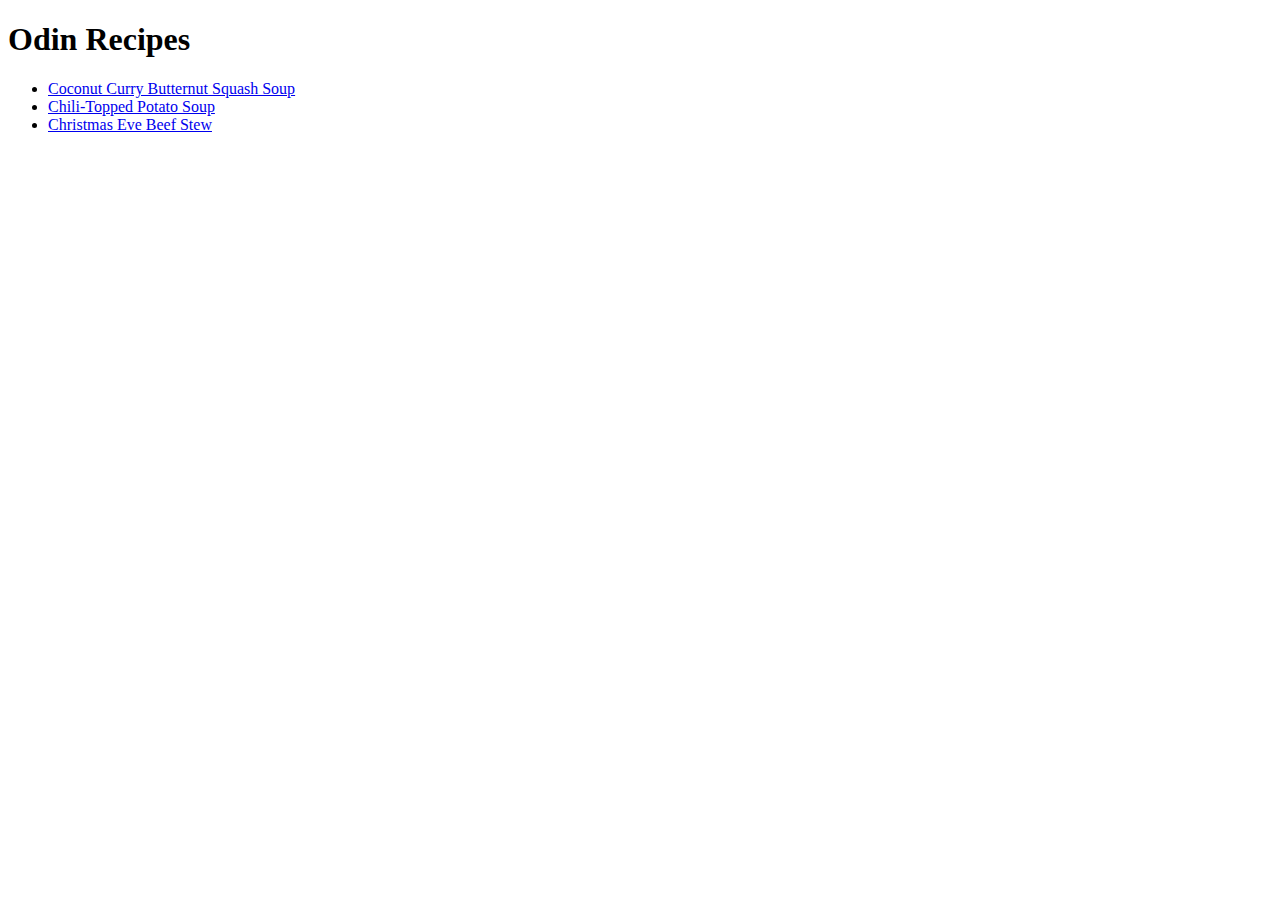
==== index.html @ f71e71fe "Create 3 recipes pages with illustration image." ====
<!DOCTYPE html>
<html lang="en">
<head>
    <meta charset="UTF-8">
    <meta name="viewport" content="width=device-width, initial-scale=1.0">
    <title>Odin Recipes</title>

</head>
<body>
    <h1>Odin Recipes</h1>

    <ul>
        <li><a href="./recipes/coconut-curry.html">Coconut Curry Butternut Squash Soup</a></li>
        <li><a href="./recipes/chili-potato-soup.html">Chili-Topped Potato Soup</a></li>
        <li><a href="./recipes/beef-stew.html">Christmas Eve Beef Stew</a></li>
    </ul>
    
    
    

</body>
</html>
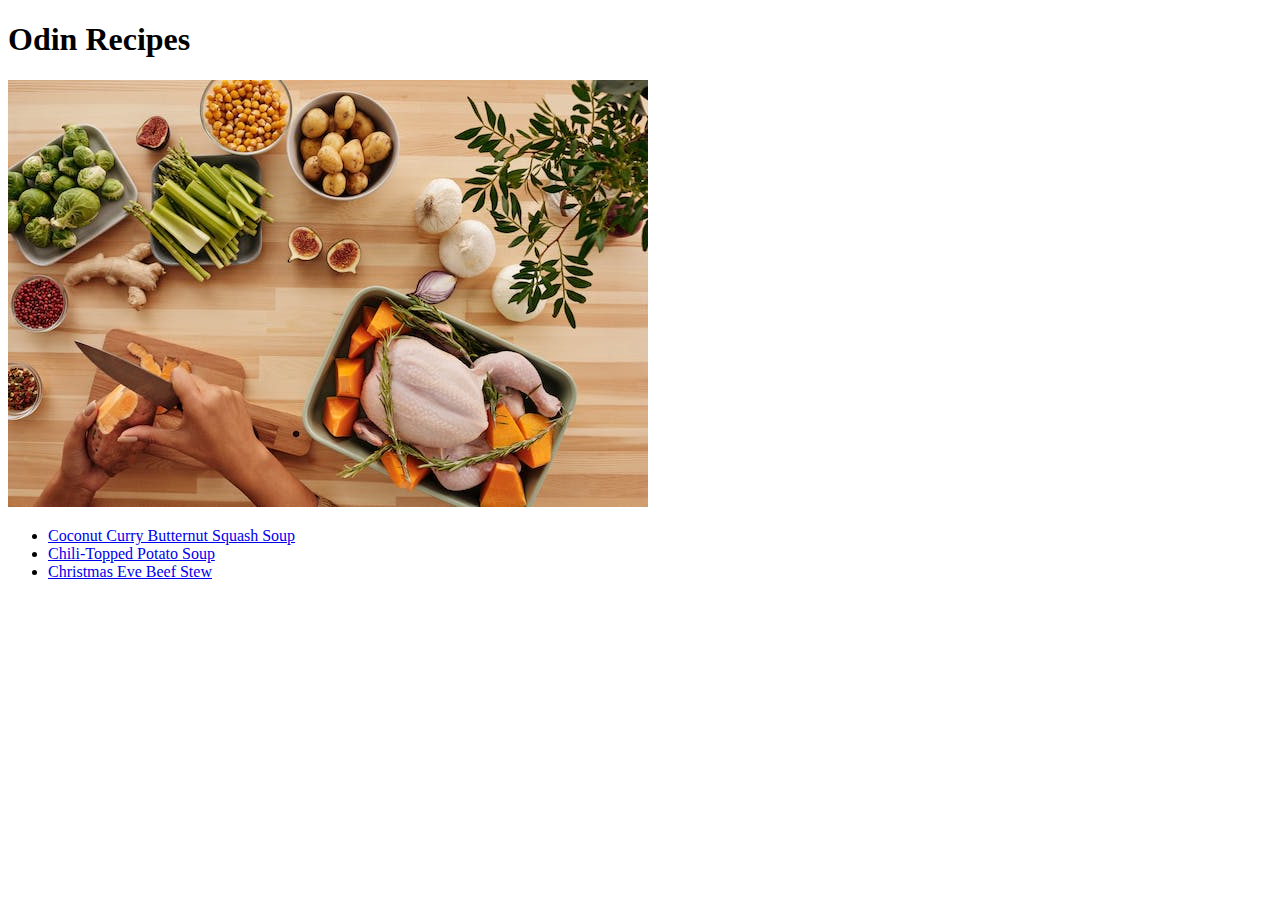
==== commit c6042e31: "Create description, ingridients and steps for the recipe pages." ====
--- a/index.html
+++ b/index.html
@@ -8,6 +8,7 @@
 </head>
 <body>
     <h1>Odin Recipes</h1>
+    <div><img src="./images/pexels-vanessa-loring-5971874 (1).jpg" alt="Carrot and Onion Slices on Brown Wooden Cutting Board" ></div>
 
     <ul>
         <li><a href="./recipes/coconut-curry.html">Coconut Curry Butternut Squash Soup</a></li>
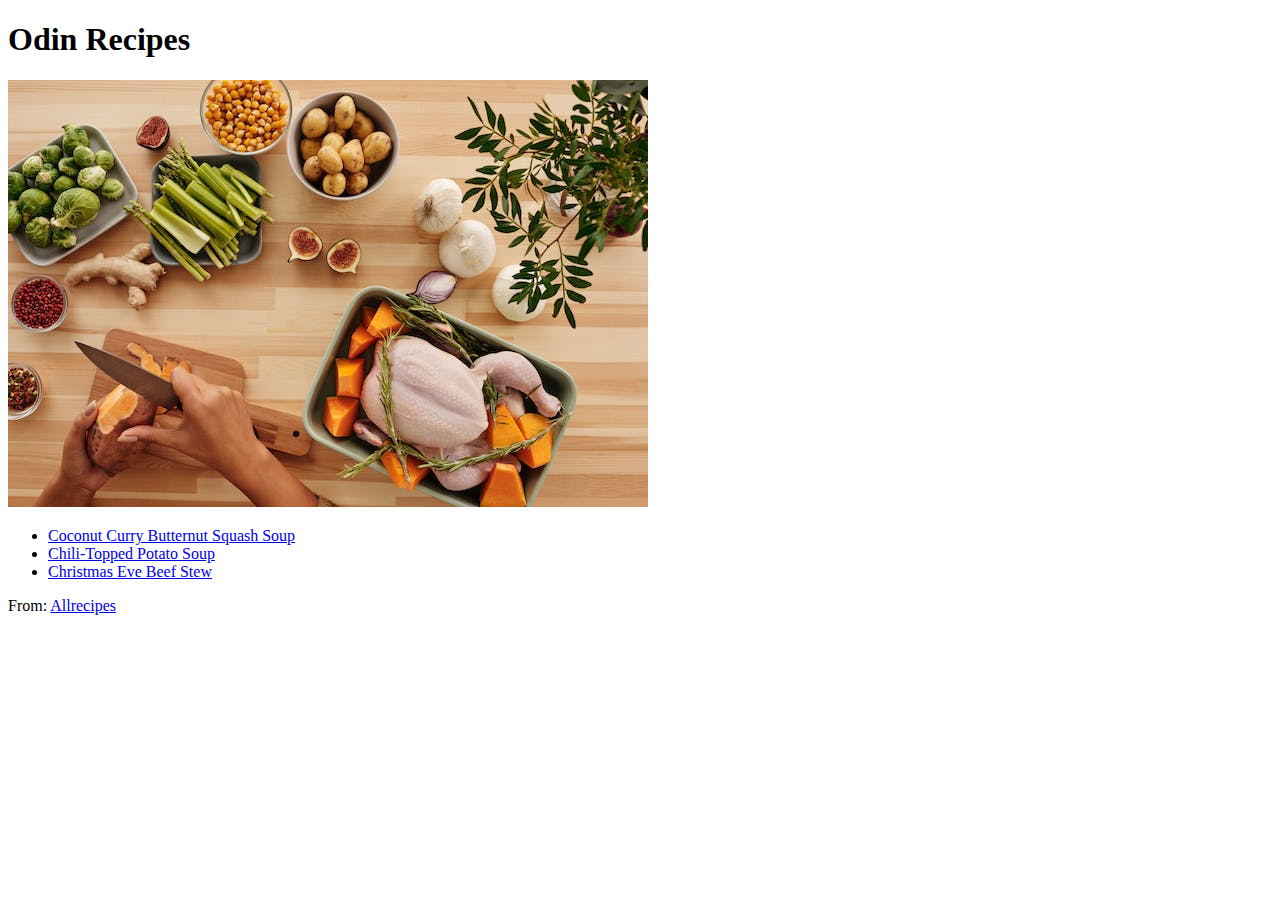
==== commit b217d3c0: "Add home button and recipe source link" ====
--- a/index.html
+++ b/index.html
@@ -15,6 +15,7 @@
         <li><a href="./recipes/chili-potato-soup.html">Chili-Topped Potato Soup</a></li>
         <li><a href="./recipes/beef-stew.html">Christmas Eve Beef Stew</a></li>
     </ul>
+    <p>From: <a href="https://www.allrecipes.com/"> Allrecipes</a></p>
     
     
     
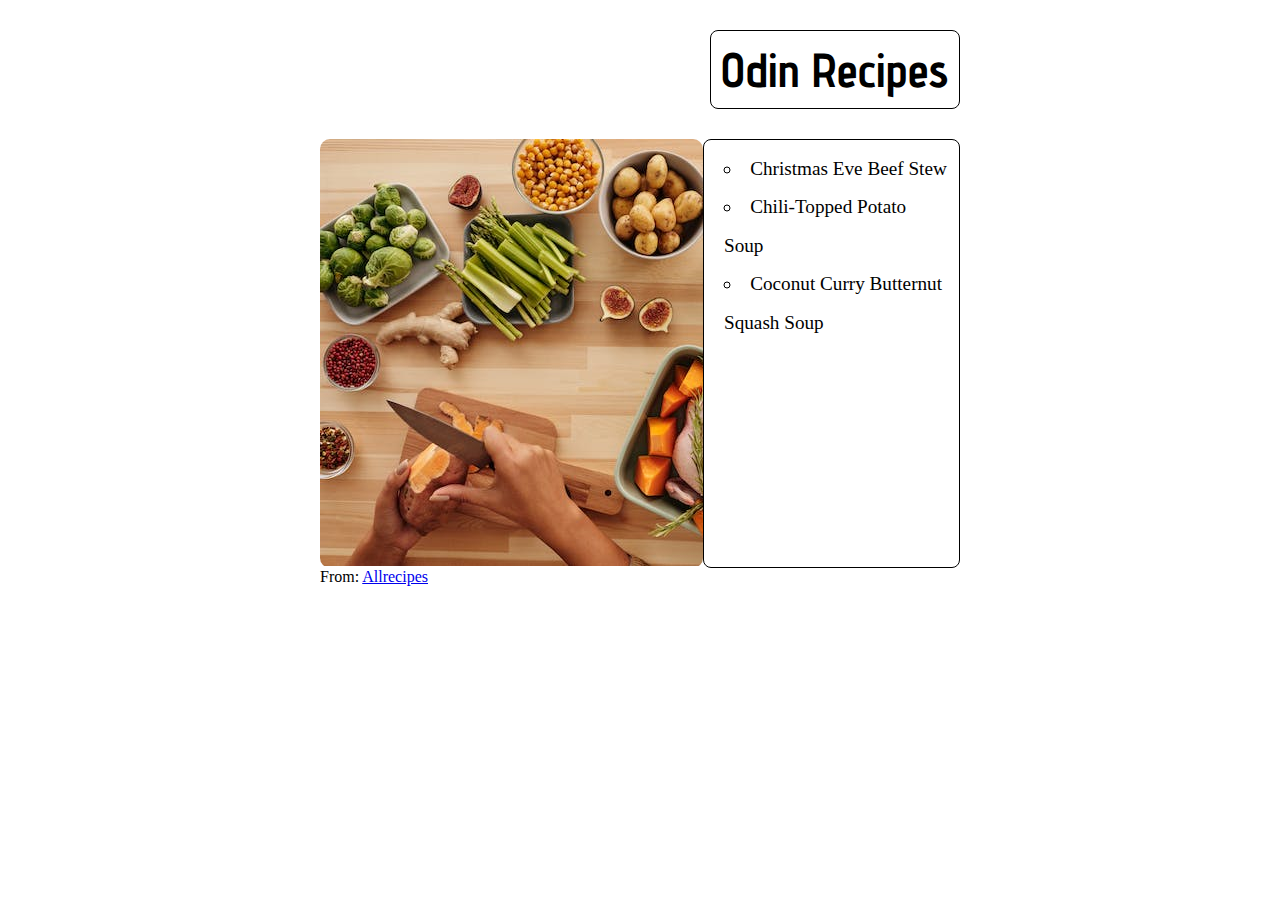
==== commit 1cc35880: "Create style folder and apply basic style on index" ====
--- a/index.html
+++ b/index.html
@@ -4,18 +4,34 @@
     <meta charset="UTF-8">
     <meta name="viewport" content="width=device-width, initial-scale=1.0">
     <title>Odin Recipes</title>
+    <link rel="stylesheet" href="./style/indexCSS.css">
 
 </head>
 <body>
-    <h1>Odin Recipes</h1>
-    <div><img src="./images/pexels-vanessa-loring-5971874 (1).jpg" alt="Carrot and Onion Slices on Brown Wooden Cutting Board" ></div>
 
-    <ul>
-        <li><a href="./recipes/coconut-curry.html">Coconut Curry Butternut Squash Soup</a></li>
-        <li><a href="./recipes/chili-potato-soup.html">Chili-Topped Potato Soup</a></li>
-        <li><a href="./recipes/beef-stew.html">Christmas Eve Beef Stew</a></li>
-    </ul>
-    <p>From: <a href="https://www.allrecipes.com/"> Allrecipes</a></p>
+    <div class="heading">
+        <h1 class="main-h1">Odin Recipes</h1>
+    </div>
+
+    <div class="content-container">
+
+        <div class="img-wrapper">
+            <img src="./images/pexels-vanessa-loring-5971874 (1).jpg" class="img-item" alt="Carrot and Onion Slices on Brown Wooden Cutting Board" >
+        </div>
+
+        <div class="list-wrapper">
+            <ul class="list">
+                <li><a href="./recipes/beef-stew.html">Christmas Eve Beef Stew</a></li>
+                <li><a href="./recipes/chili-potato-soup.html">Chili-Topped Potato Soup</a></li>
+                <li><a href="./recipes/coconut-curry.html">Coconut Curry Butternut Squash Soup</a></li>
+            </ul>
+        </div>
+
+    </div>
+
+    <footer>
+        <p>From: <a href="https://www.allrecipes.com/"> Allrecipes</a></p>
+    </footer>
     
     
     
--- a/style/indexCSS.css
+++ b/style/indexCSS.css
@@ -0,0 +1,80 @@
+@import url('https://fonts.googleapis.com/css2?family=Advent+Pro:ital,wght@0,800;1,700&family=Roboto+Mono:ital,wght@0,300;1,100&display=swap');
+
+*{
+    margin: 0;
+    padding: 0;
+    box-sizing: border-box;
+}
+
+:root{
+    --font-heading:'Advent Pro', sans-serif;
+    --font-text: 'Roboto Mono', monospace;
+
+}
+
+body{
+    max-width: 50vw;
+    margin: auto;
+}
+
+.heading{
+    display: flex;
+    /* justify-content: ; */
+    margin: 30px 0px;
+    /* border: 1px solid black; */
+}
+
+.main-h1{
+    /* align-self: flex-end; */
+    margin-left: auto;
+    border: 1px solid black;
+    border-radius: 8px;
+    padding: 10px;
+    font-family: var(--font-heading);
+    font-size: 3em;
+    
+}
+
+.content-container{
+    display: flex;
+    justify-content: flex-start;
+    /* border: 1px solid black; */
+}
+
+.img-wrapper{
+    /* border: 1px solid black; */
+    border-radius: 10px;
+    height: 429px;
+    overflow: hidden;
+}
+
+/* .img-item{
+    
+    height: auto;
+} */
+
+.list-wrapper{
+    border: 1px solid black;
+    border-radius: 8px;
+    margin-left: auto;
+    
+}
+
+.list{
+    font-family: 'Times New Roman', Times, serif;
+    font-size: 1.2em;
+    list-style-type: circle;
+    list-style-position: inside;
+    padding: 10px 10px 0 20px;    
+    line-height: 2em;
+    width: 255px;
+}
+
+ul li a{
+    text-decoration: none;
+    color: black;
+}
+
+a:hover{
+    text-decoration: underline;
+}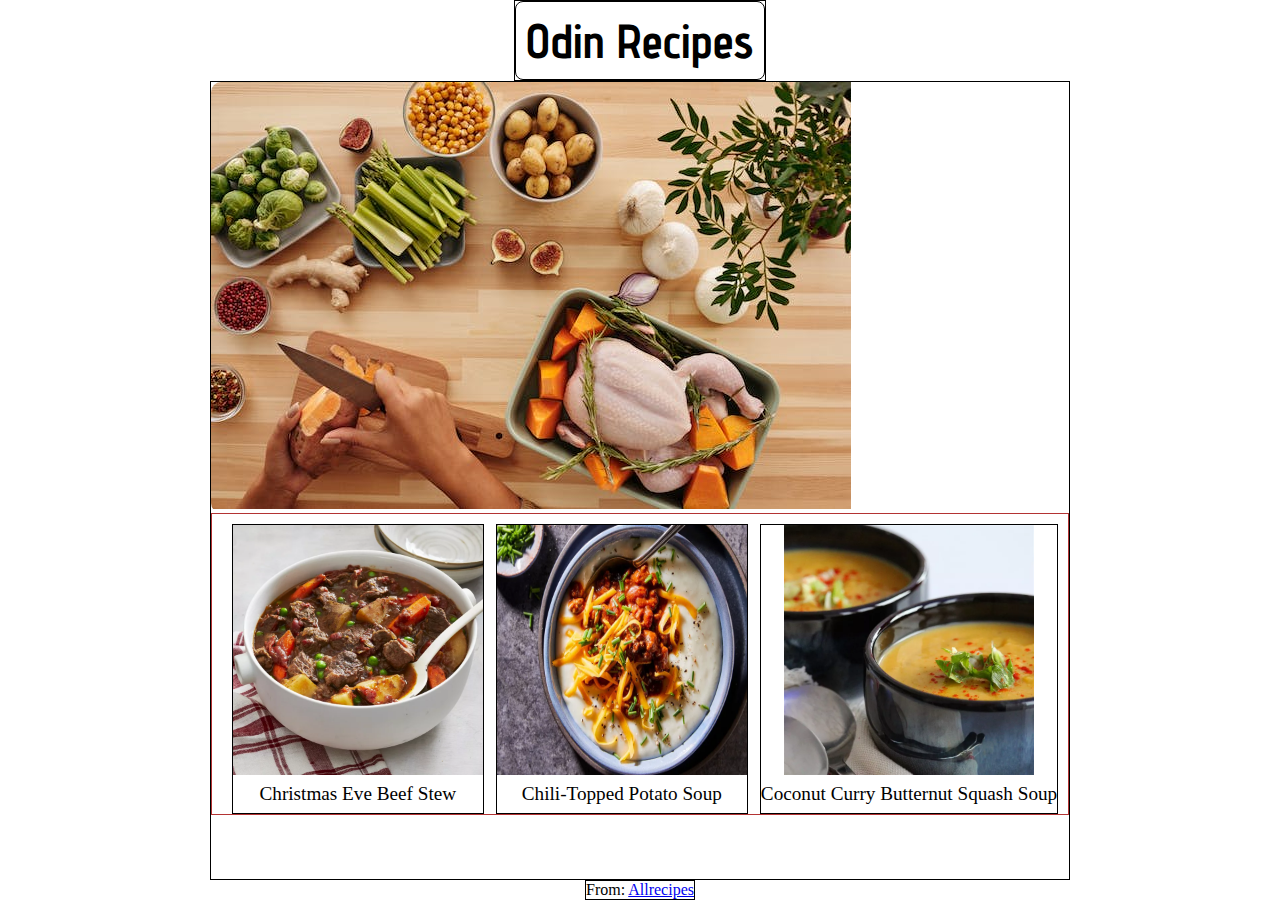
==== commit 1fe588b2: "Start style branch and layout." ====
--- a/index.html
+++ b/index.html
@@ -19,13 +19,21 @@
             <img src="./images/pexels-vanessa-loring-5971874 (1).jpg" class="img-item" alt="Carrot and Onion Slices on Brown Wooden Cutting Board" >
         </div>
 
-        <div class="list-wrapper">
-            <ul class="list">
-                <li><a href="./recipes/beef-stew.html">Christmas Eve Beef Stew</a></li>
-                <li><a href="./recipes/chili-potato-soup.html">Chili-Topped Potato Soup</a></li>
-                <li><a href="./recipes/coconut-curry.html">Coconut Curry Butternut Squash Soup</a></li>
-            </ul>
-        </div>
+        <ul class="list">
+            <li class="card">
+                <img src="./images/ChristmasEveBeefStew___002-2000-fa0f682511364e49be9292f654af53aa.webp" alt="">
+                <a href="./recipes/beef-stew.html">Christmas Eve Beef Stew</a>
+            </li>
+            <li class="card">
+                <img src="./images/4Chili-Topped-Potato-Soup-22b31bf974ad4e6ebd02a0263fb704f1.webp" alt="">
+                <a href="./recipes/chili-potato-soup.html">Chili-Topped Potato Soup</a>
+            </li>
+            <li class="card">
+                <img src="./images/4055079-42ad480d17f4481da47f3e8d17472a11.webp" alt="">
+                <a href="./recipes/coconut-curry.html">Coconut Curry Butternut Squash Soup</a>
+            </li>
+        </ul>
+        
 
     </div>
 
--- a/style/indexCSS.css
+++ b/style/indexCSS.css
@@ -13,20 +13,24 @@
 }
 
 body{
-    max-width: 50vw;
-    margin: auto;
+    height: 100dvh;
+    display: flex;
+    flex-direction: column;
+    align-items: center;
+    
 }
 
 .heading{
+    border: 1px solid black;
     display: flex;
-    /* justify-content: ; */
-    margin: 30px 0px;
+    justify-content: center;
+    /* margin: 30px 0px; */
     /* border: 1px solid black; */
 }
 
 .main-h1{
     /* align-self: flex-end; */
-    margin-left: auto;
+    /* margin-left: auto; */
     border: 1px solid black;
     border-radius: 8px;
     padding: 10px;
@@ -36,38 +40,51 @@
 }
 
 .content-container{
+    border: 1px solid black;
     display: flex;
-    justify-content: flex-start;
+    flex-direction: column;
+    flex: 1;
+    /* justify-content: flex-start; */
     /* border: 1px solid black; */
 }
 
 .img-wrapper{
     /* border: 1px solid black; */
     border-radius: 10px;
-    height: 429px;
+    /* height: 429px; */
     overflow: hidden;
 }
 
-/* .img-item{
-    
-    height: auto;
-} */
+.list{
+    display: flex;
+    justify-content: center;
+    align-items: end;
+    gap: 12px;
+    border: 1px solid rgb(179, 51, 51);
+    font-family: 'Times New Roman', Times, serif;
+    font-size: 1.2em;
+    list-style-type: none;
+    list-style-position: inside;
+    padding: 10px 10px 0 20px;    
+    line-height: 2em;
+    /* flex: 1; */
+    /* width: 255px; */
+}
 
-.list-wrapper{
+.card{
     border: 1px solid black;
-    border-radius: 8px;
-    margin-left: auto;
+    display: flex;
+    flex-direction: column;
+    align-items: center;
     
 }
 
-.list{
-    font-family: 'Times New Roman', Times, serif;
-    font-size: 1.2em;
-    list-style-type: circle;
-    list-style-position: inside;
-    padding: 10px 10px 0 20px;    
-    line-height: 2em;
-    width: 255px;
+.card img{
+    display: flex;    
+    width: 250px;
+    height: 250px;
+    
+    
 }
 
 ul li a{
@@ -77,4 +94,9 @@
 
 a:hover{
     text-decoration: underline;
+}
+
+footer{
+    border: 1px solid black;
+
 }